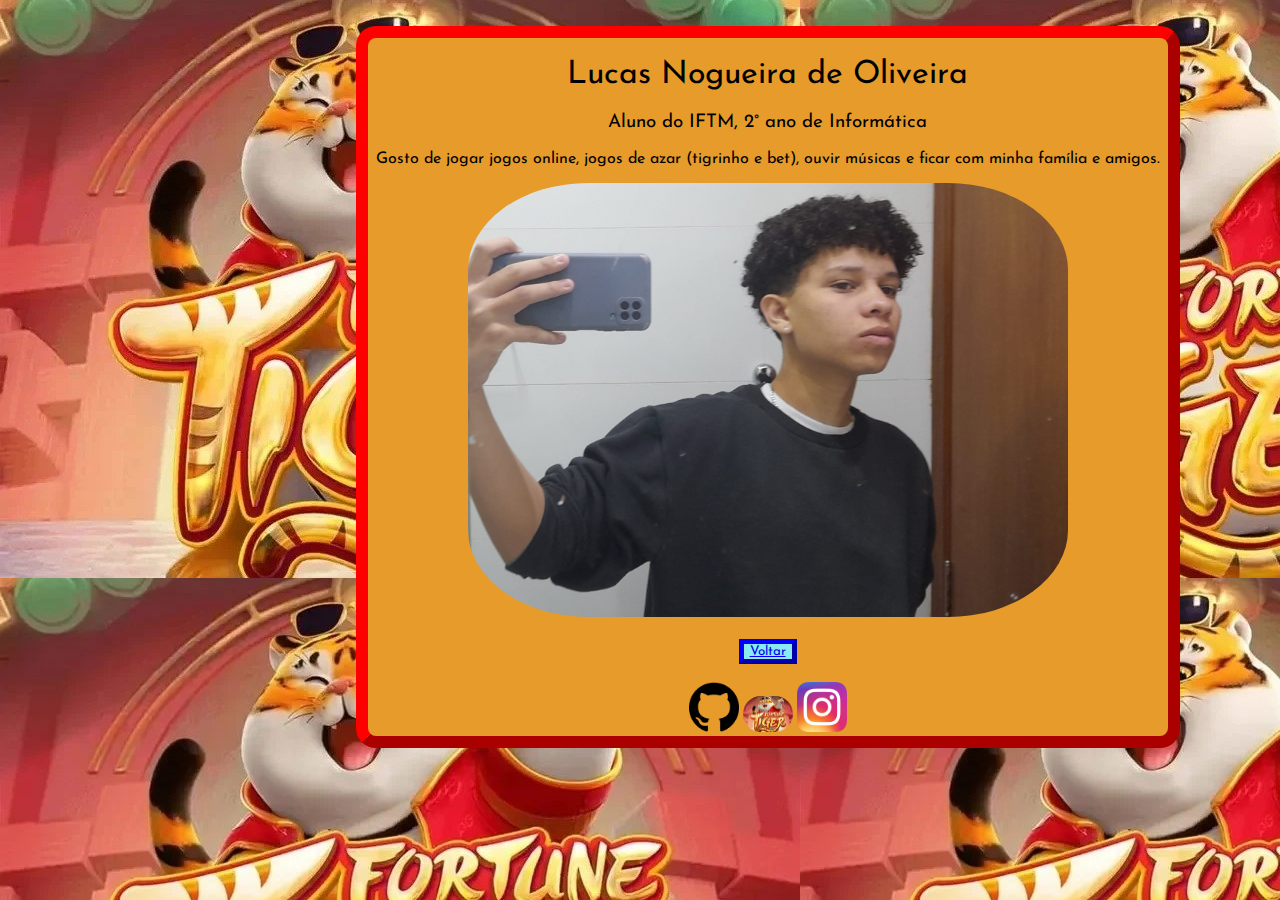
==== LucasNogueira.html @ 367629c7 "Add files via upload" ====
<!DOCTYPE html>
<html lang="PT-BR">
<head>
    <meta charset="UTF-8">
    <meta name="viewport" content="width=device-width, initial-scale=1.0">
    <title>Lucas Nogueira de Oliveira</title>
    <link rel="stylesheet" href="lucas.css">
</head>
<body>
    <div class="retro">
        <br>
<div class="pokemon"  style="border: 12px outset rgb(255, 0, 0) ; background-color: rgb(231, 155, 42);; width: 800px; height: 100x;">
    <h1>Lucas Nogueira de Oliveira</h1>


    <h3>Aluno do IFTM, 2° ano de Informática</h3>
    <p class="top">Gosto de jogar jogos online, jogos de azar (tigrinho e bet), ouvir músicas
        e ficar com minha família e amigos.
    </p>
    <div class="camarote">
    <img class="nog" src="img2/3a9ec75a-24ae-48ac-91db-6d07379ba078.jpeg" alt="nog">
    <br>
    <br>
    <button class="botaozada" ><a class="top" href="index.html">Voltar</a></button>
    <br>
    <br>
    <a href="https://github.com/lucasNOGcorsa"><img id="new"src="img/GIT.png" alt=""></a>
   <a href="https://papigames.com/category/tigerFortune" target="_blank"><img class= "tigre" id="new" src="img2/jogo-do-tigrinho-fortune-tiger.jpeg" alt="TigreHAHAHAAHAH"></a> 
   <a href="https://instagram.com/nog_.lucas/" ><img id="new"src="img/Instagram_icon.png.webp" alt=""></a>
</div>
</div>
</div>
</body>
</html>
---- lucas.css ----
@import url('https://fonts.googleapis.com/css2?family=Josefin+Sans:ital,wght@0,100..700;1,100..700&family=Noto+Sans+JP:wght@100..900&family=Noto+Serif+Khitan+Small+Script&display=swap');
body{
    background: url(img2/jogo-do-tigrinho-fortune-tiger.jpeg) ;
    
}
h1{
    font-family: Josefin Sans, sans-serif;
    font-weight: 400;
    font-style: normal;
}

h3{
    font-family: Josefin Sans, sans-serif;
    font-weight: 400;
    font-style: normal;
}

.nog{
    font-family: Josefin Sans, sans-serif;
    font-weight: 400;
    font-style: normal;
    
}

.top{
    font-family: Josefin Sans, sans-serif;
    text-align: center;
}

.tigre{
    
    width: 70px;
    border-radius: 8000px;
}

.pokemon{
    text-align: center;
    border-radius: 20px;
    width: 50%;
    
    
}



.camarote{
    text-align: center;
}

.botaozada{

    background-color: rgb(137, 235, 241);
    font-family: Josefin Sans, sans-serif;
    border: outset 5px blue;
    
}

.botaozada:hover{

    transition: 0.5s;
    transform: translateX(2px) scale(1.2);
}
    

.retro{
    text-align: center;
    
        width: 45%;
        margin-left: auto;
        margin-right: auto;
    
}

.nog{
    width: 600px;
    border-radius: 20%;
    
}

#new{
    width: 50px;
}

#new:hover{
    transition: 0.5s;
    transform: translateX(0px) scale(1.1);  
}
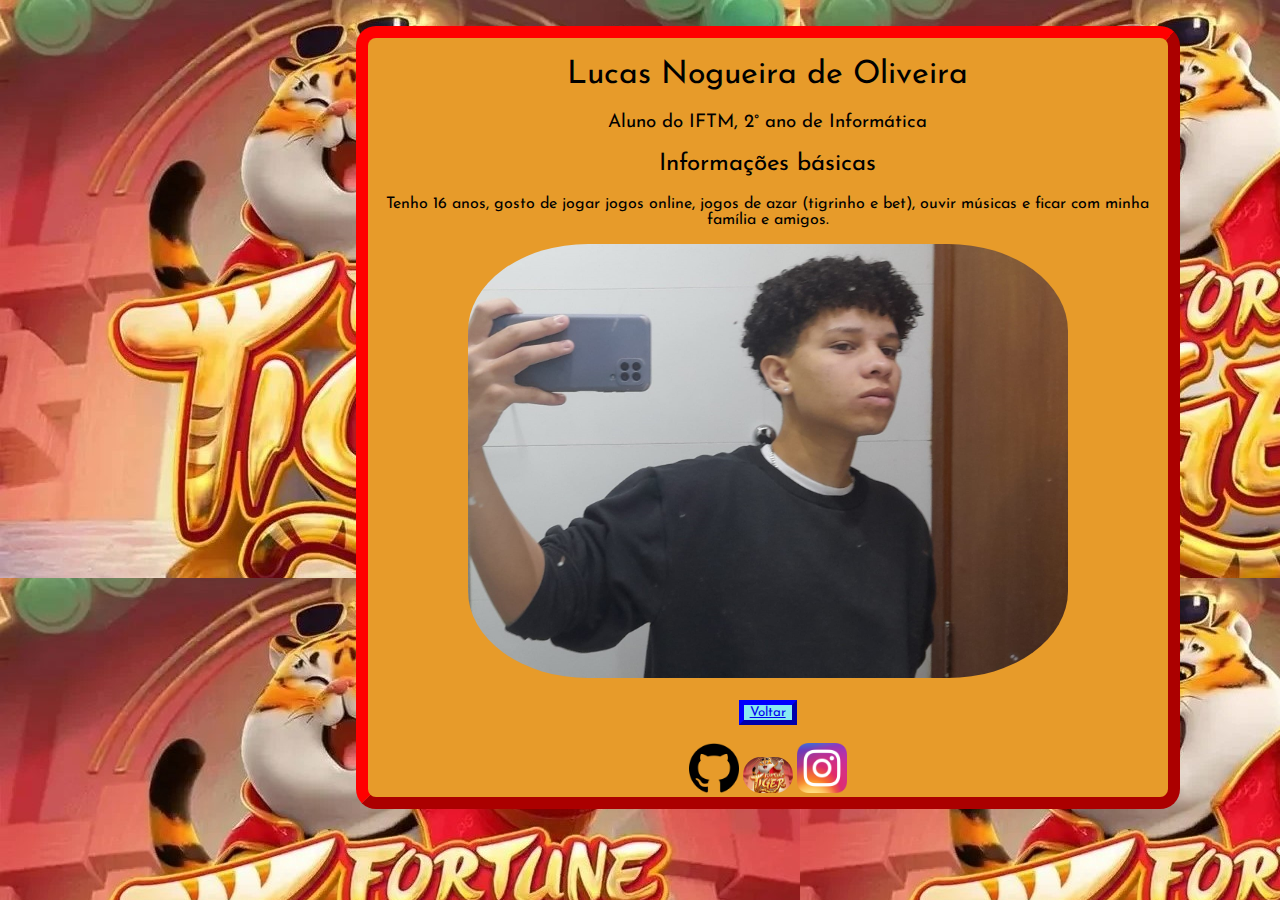
==== commit bd373262: "Add files via upload" ====
--- a/LucasNogueira.html
+++ b/LucasNogueira.html
@@ -14,8 +14,12 @@
 
 
     <h3>Aluno do IFTM, 2° ano de Informática</h3>
-    <p class="top">Gosto de jogar jogos online, jogos de azar (tigrinho e bet), ouvir músicas
+        <h2>Informações básicas</h2>   
+    <p class="top">
+
+      Tenho 16 anos, gosto de jogar jogos online, jogos de azar (tigrinho e bet), ouvir músicas
         e ficar com minha família e amigos.
+       
     </p>
     <div class="camarote">
     <img class="nog" src="img2/3a9ec75a-24ae-48ac-91db-6d07379ba078.jpeg" alt="nog">
--- a/lucas.css
+++ b/lucas.css
@@ -4,6 +4,12 @@
     
 }
 h1{
+    font-family: Josefin Sans, sans-serif;
+    font-weight: 400;
+    font-style: normal;
+}
+
+h2{
     font-family: Josefin Sans, sans-serif;
     font-weight: 400;
     font-style: normal;
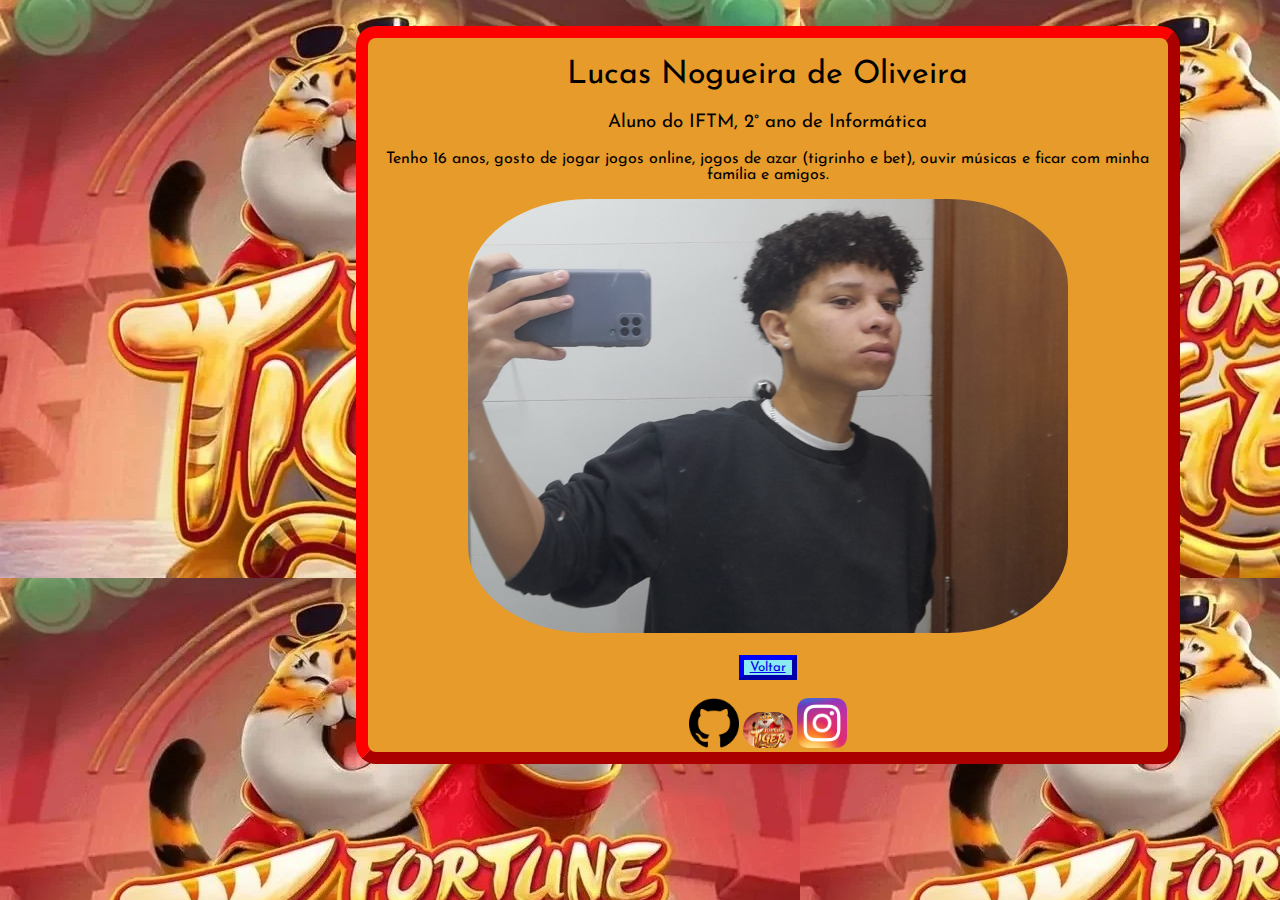
==== commit f526d12d: "Update LucasNogueira.html" ====
--- a/LucasNogueira.html
+++ b/LucasNogueira.html
@@ -14,7 +14,7 @@
 
 
     <h3>Aluno do IFTM, 2° ano de Informática</h3>
-        <h2>Informações básicas</h2>   
+        
     <p class="top">
 
       Tenho 16 anos, gosto de jogar jogos online, jogos de azar (tigrinho e bet), ouvir músicas
@@ -35,4 +35,4 @@
 </div>
 </div>
 </body>
-</html>+</html>
--- a/lucas.css
+++ b/lucas.css
@@ -4,12 +4,6 @@
     
 }
 h1{
-    font-family: Josefin Sans, sans-serif;
-    font-weight: 400;
-    font-style: normal;
-}
-
-h2{
     font-family: Josefin Sans, sans-serif;
     font-weight: 400;
     font-style: normal;
@@ -90,4 +84,4 @@
 #new:hover{
     transition: 0.5s;
     transform: translateX(0px) scale(1.1);  
-}+}
